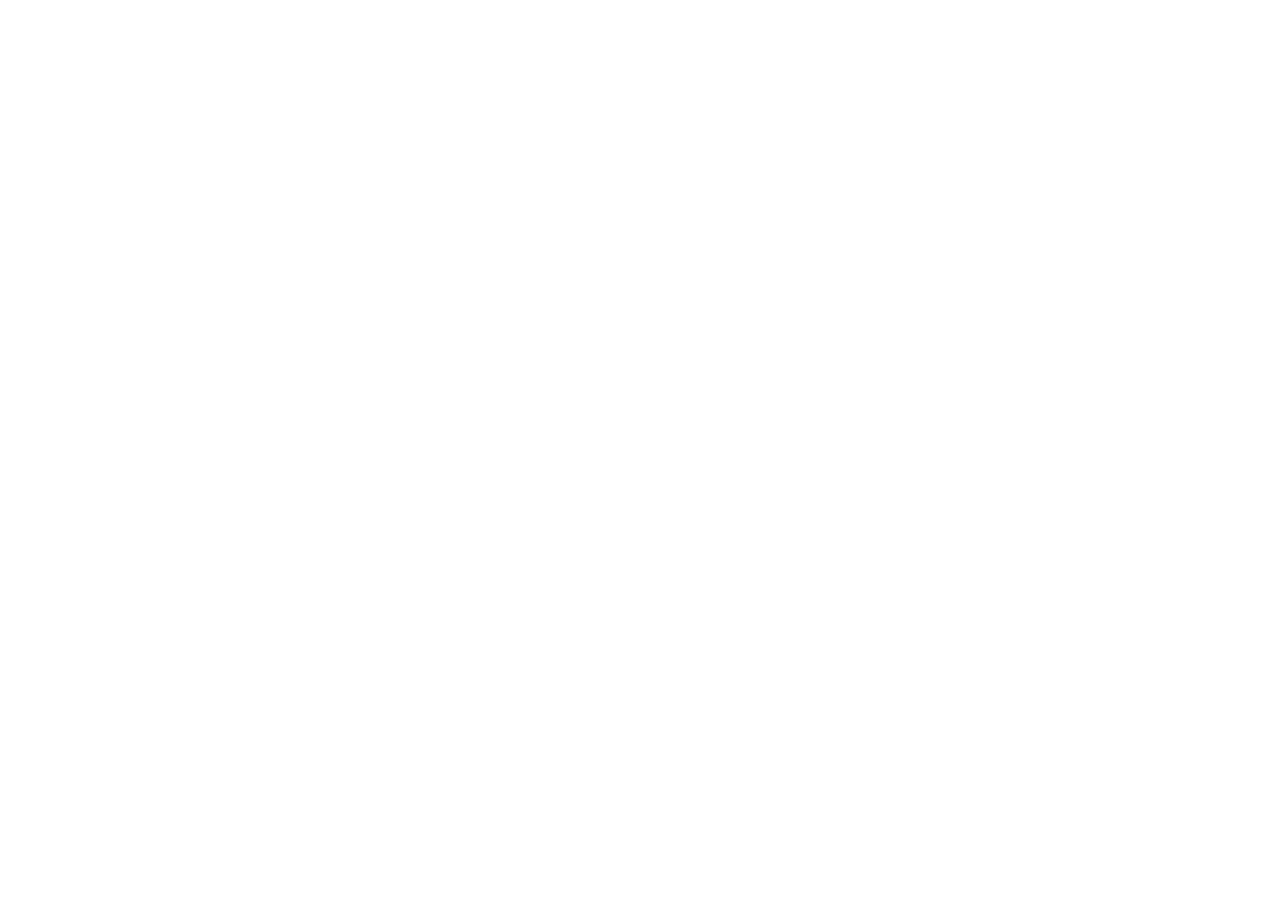
==== Opdracht D/index.html @ 333f494b "Commit #6" ====
<!DOCTYPE html>
<html lang="en">
<head>
    <meta charset="UTF-8">
    <meta name="viewport" content="width=device-width, initial-scale=1.0">
    <title>Document</title>
</head>
<body>
    <script src="srcipt.js"></script>
</body>
</html>
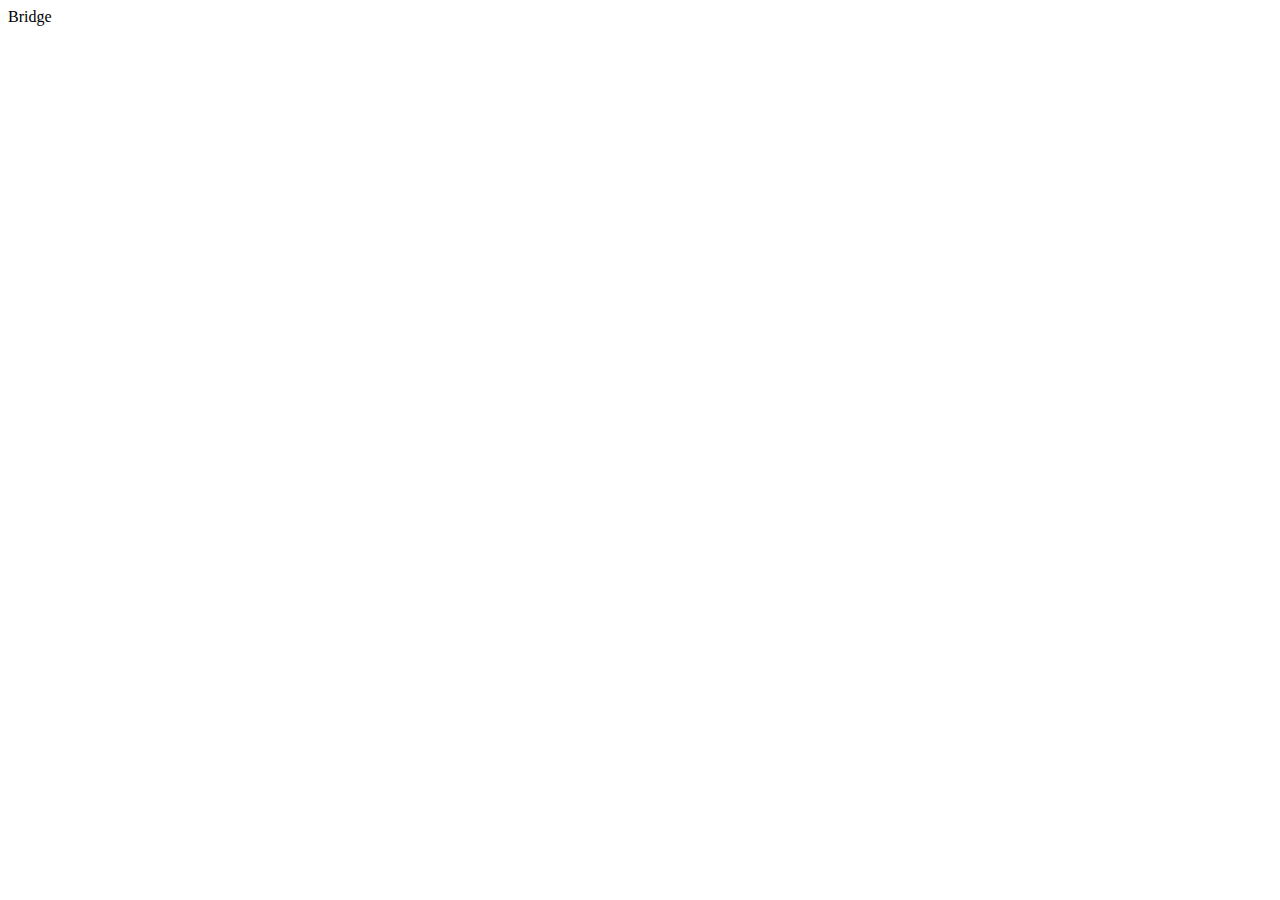
==== commit b9a623c1: "Commit #7" ====
--- a/Opdracht D/index.html
+++ b/Opdracht D/index.html
@@ -6,6 +6,6 @@
     <title>Document</title>
 </head>
 <body>
-    <script src="srcipt.js"></script>
+    <script src="script.js"></script>
 </body>
 </html>